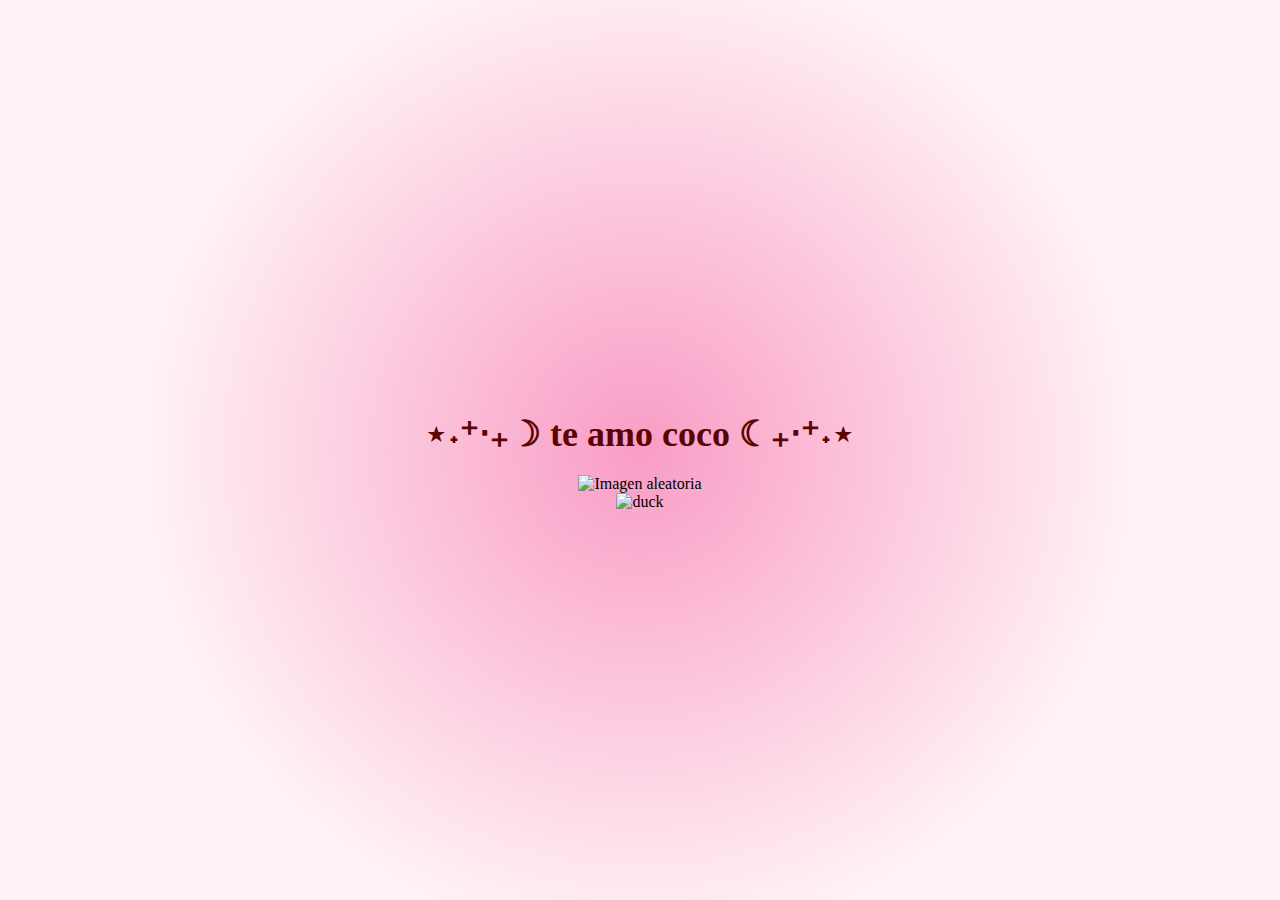
==== index.html @ 2294add9 "Add files via upload" ====
<!DOCTYPE html>
<html lang="es">
<head>
    <meta charset="UTF-8">
    <meta name="viewport" content="width=device-width, initial-scale=1.0">
    <title>jijijiji</title>
    <link rel="stylesheet" href="styles.css">
</head>
<body>
    <div class="container">
        <h1 id="titulo">⋆˖⁺‧₊☽ te amo coco ☾₊‧⁺˖⋆</h1>

        <img id="randomImage" src="" alt="Imagen aleatoria">
    </div>

    <div class="fixed-images">
        <img class="duck" src="duck.gif" alt="duck">
    </div>
    

    <script src="script.js"></script>
</body>
</html>
---- styles.css ----
/* styles.css */
body {
    display: flex;
    flex-direction: column;
    justify-content: center;
    align-items: center;
    height: 100vh;
    margin: 0;
    background: rgb(249,157,197);
background: radial-gradient(circle, rgba(249,157,197,1) 0%, rgba(255,243,246,1) 64%);
}

.container {
    text-align: center;
}

#titulo {
    font-family: 'Times New Roman', Times, serif;
    font-size: 36px;
    font-weight: bold;
    margin-bottom: 20px;
    color: #5c0303;
}

.duck {
    max-width: 100px;
    text-align: center;
    height: auto;
}

img {
    max-width: 50%;
    height: auto;
}
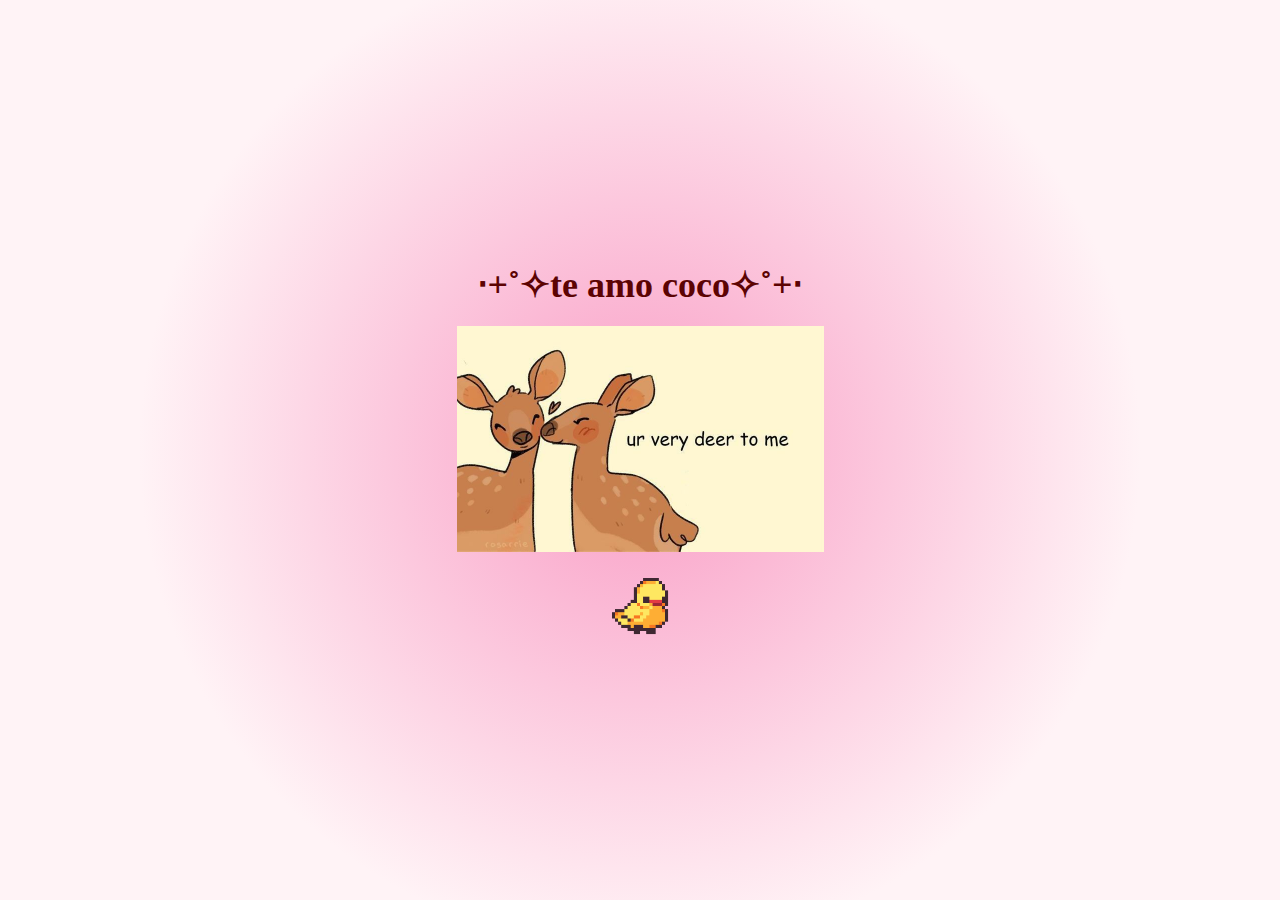
==== commit aa359114: "Update index.html" ====
--- a/index.html
+++ b/index.html
@@ -8,7 +8,7 @@
 </head>
 <body>
     <div class="container">
-        <h1 id="titulo">⋆˖⁺‧₊☽ te amo coco ☾₊‧⁺˖⋆</h1>
+        <h1 id="titulo">‎‧+˚✧te amo coco✧˚+‧ </h1>
 
         <img id="randomImage" src="" alt="Imagen aleatoria">
     </div>
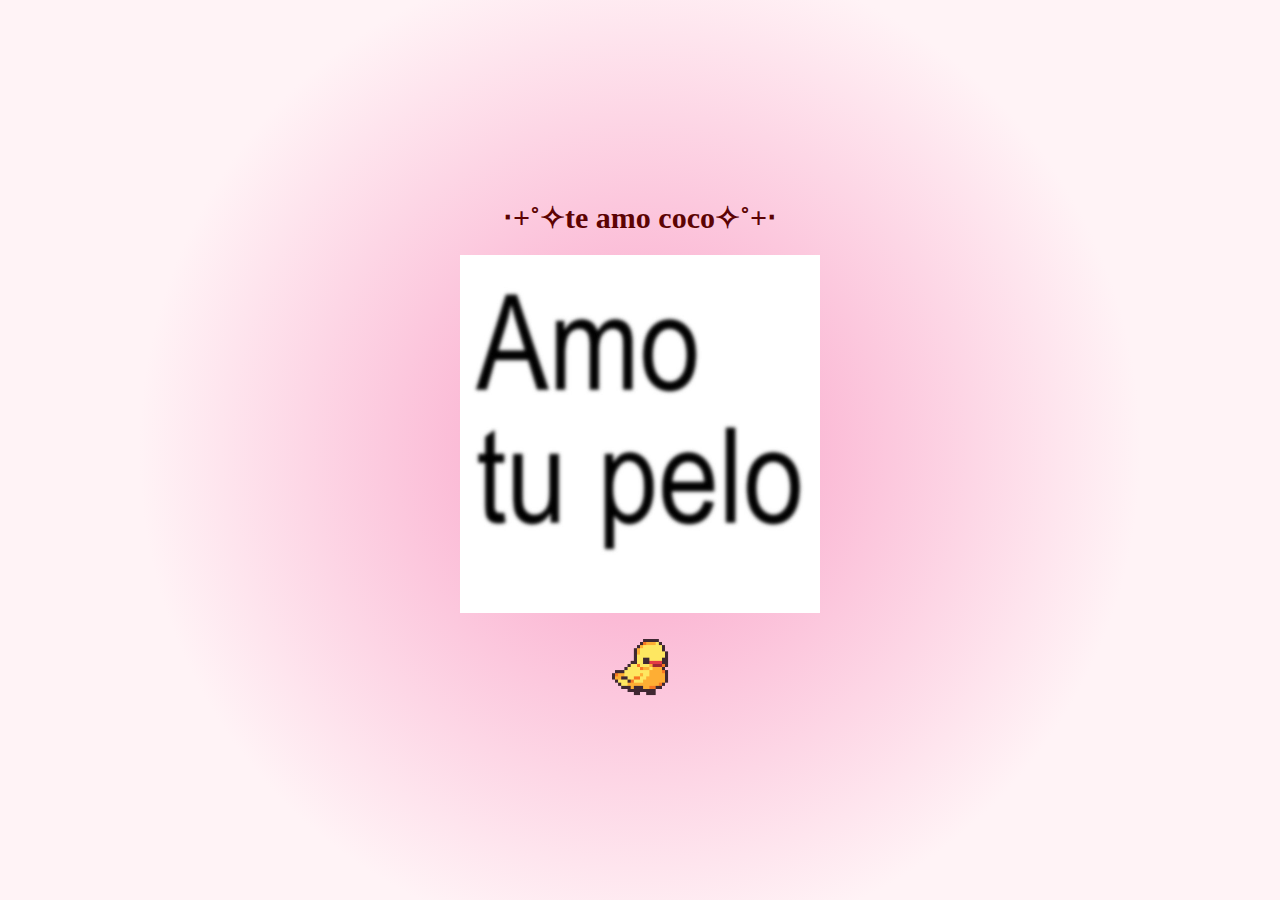
==== commit 95d3465e: "Update index.html" ====
--- a/index.html
+++ b/index.html
@@ -10,7 +10,7 @@
     <div class="container">
         <h1 id="titulo">‎‧+˚✧te amo coco✧˚+‧ </h1>
 
-        <img id="randomImage" src="" alt="Imagen aleatoria">
+        <img id="randomImage" src="" alt="Jijiji">
     </div>
 
     <div class="fixed-images">
--- a/styles.css
+++ b/styles.css
@@ -16,7 +16,7 @@
 
 #titulo {
     font-family: 'Times New Roman', Times, serif;
-    font-size: 36px;
+    font-size: 30px;
     font-weight: bold;
     margin-bottom: 20px;
     color: #5c0303;
@@ -31,4 +31,4 @@
 img {
     max-width: 50%;
     height: auto;
-}+}
